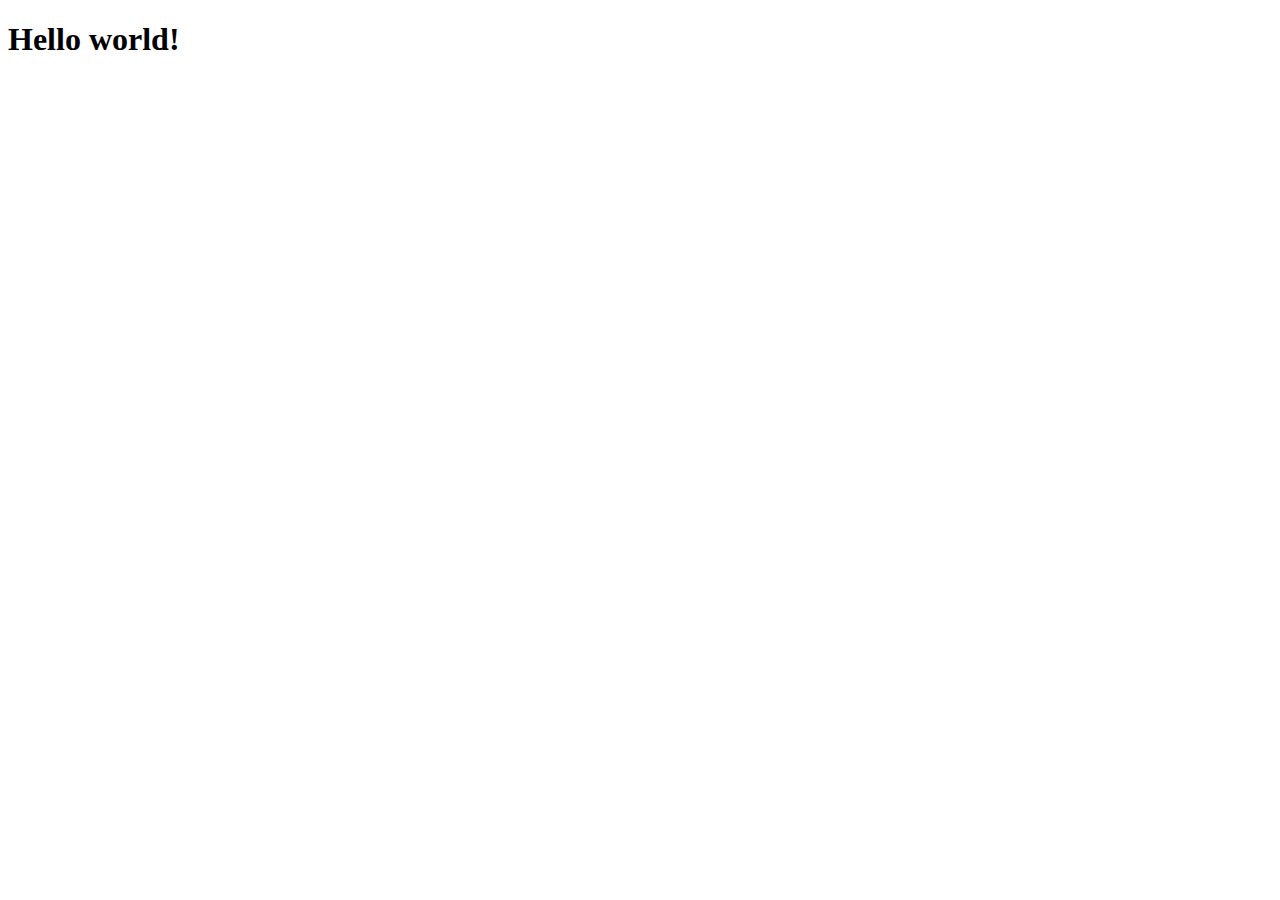
==== index.html @ 72f40b8f "init module 1" ====
<!DOCTYPE html>
<html lang="en">

<head>
  <meta charset="UTF-8">
  <meta name="viewport" content="width=device-width, initial-scale=1.0">
  <title>Homework</title>
</head>

<body>
  <main class="main-container">
    <h1>Hello world!</h1>
  </main>
</body>

</html>
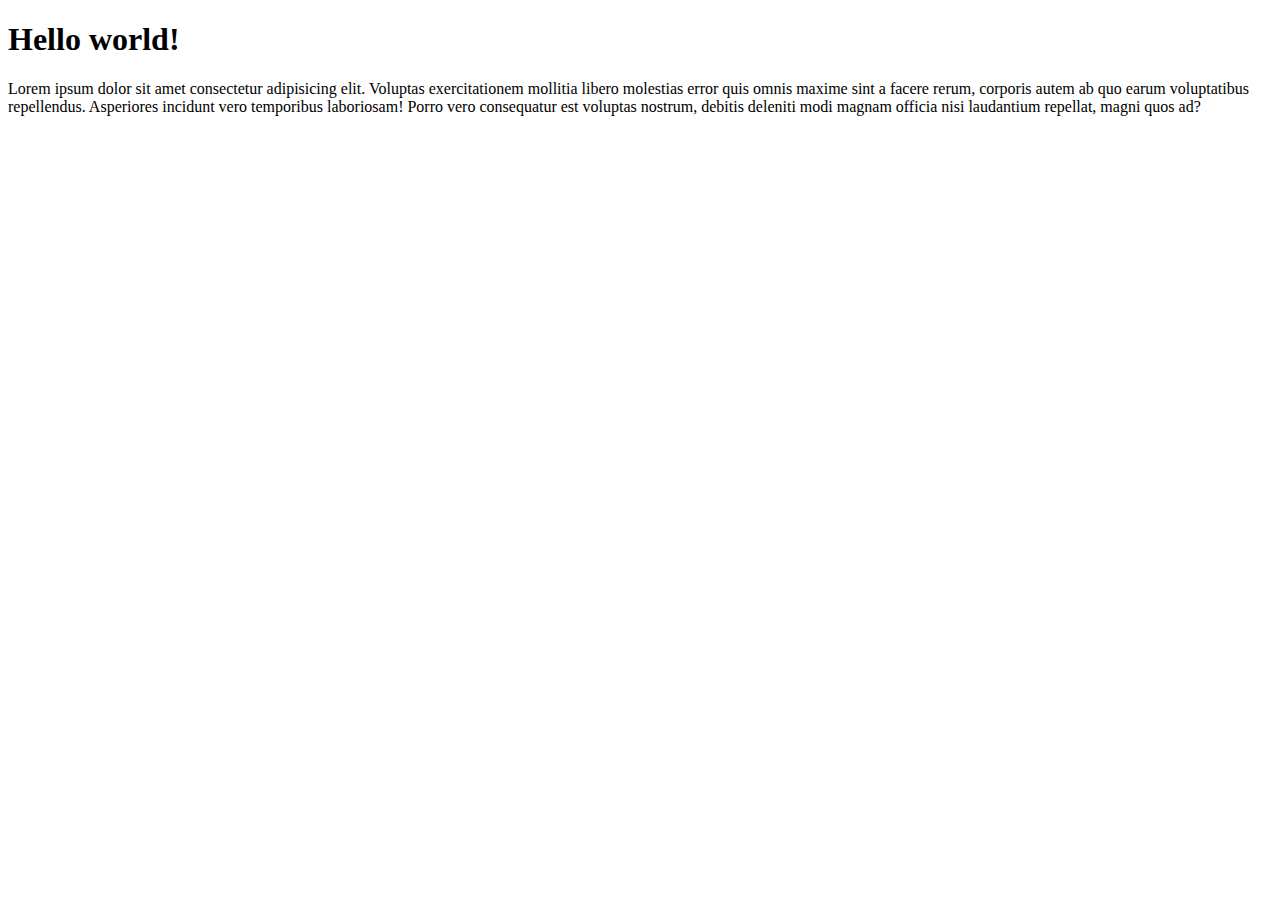
==== commit eda295ee: "hw-5" ====
--- a/index.html
+++ b/index.html
@@ -10,6 +10,9 @@
 <body>
   <main class="main-container">
     <h1>Hello world!</h1>
+    <p> Lorem ipsum dolor sit amet consectetur adipisicing elit. Voluptas exercitationem mollitia libero molestias error quis omnis maxime sint a
+      facere rerum, corporis autem ab quo earum voluptatibus repellendus. Asperiores incidunt vero temporibus laboriosam! Porro vero consequatur est
+      voluptas nostrum, debitis deleniti modi magnam officia nisi laudantium repellat, magni quos ad? </p>
   </main>
 </body>
 
